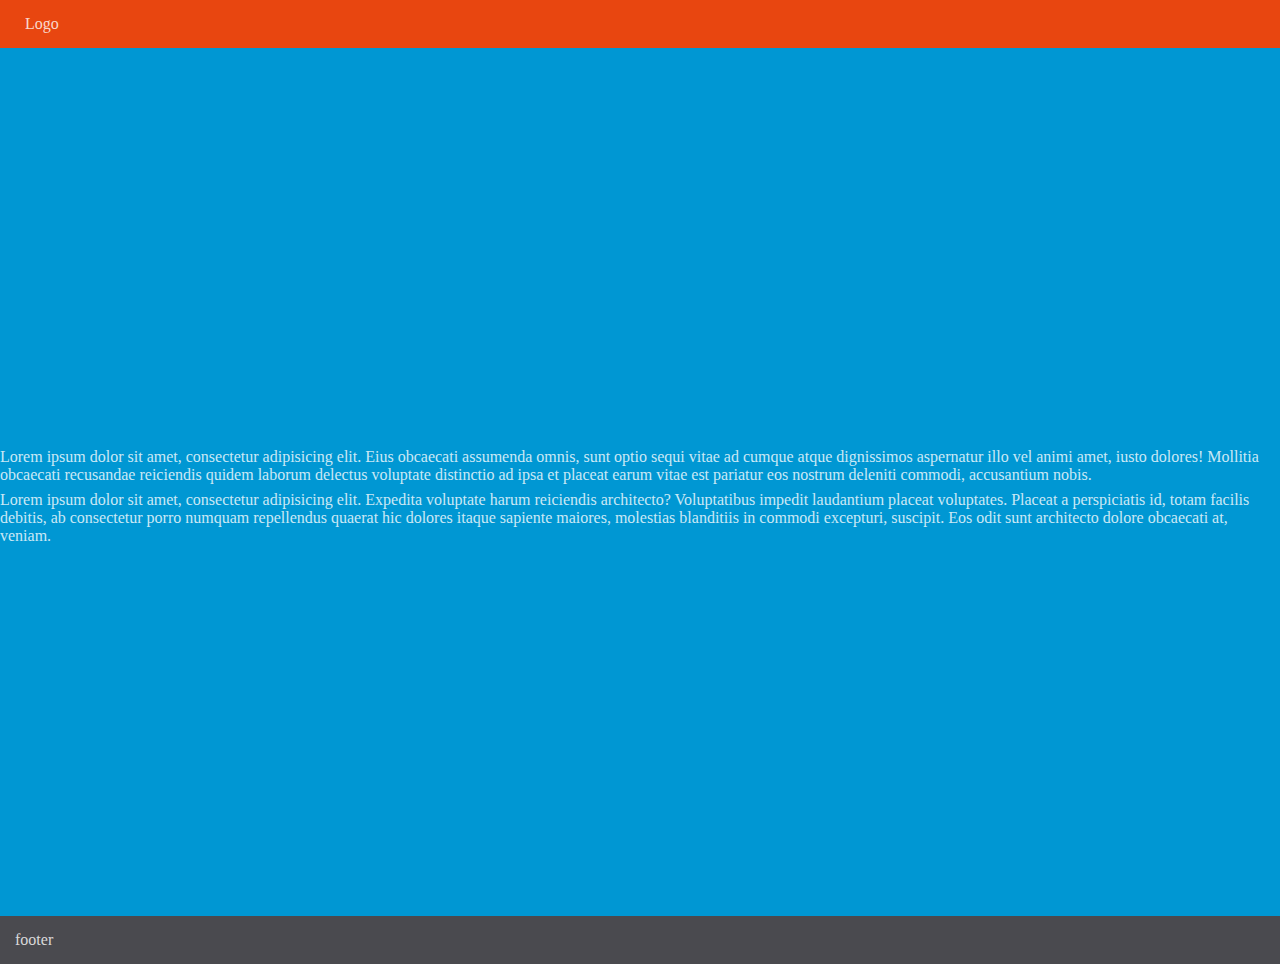
==== index.html @ 4045caff "first commit" ====
<!DOCTYPE html>
<html lang="en">
<head>
    <meta charset="UTF-8">
    <meta name="viewport" content="width=device-width, initial-scale=1.0">
    <meta http-equiv="X-UA-Compatible" content="ie=edge">
    <link rel="stylesheet" type="text/css" href="main.css">
    <title>Document</title>
</head>
<body>
    <main class="main">
        <header class="header">
            <div class="logo">Logo</div>
        </header>
    
    
        <section class="section">
          <article class="article column column-60">
              <p class="section-paragraph">
                  Lorem ipsum dolor sit amet, consectetur adipisicing elit. Eius obcaecati assumenda omnis, sunt optio sequi vitae ad cumque atque dignissimos aspernatur illo vel animi amet, iusto dolores! Mollitia obcaecati recusandae reiciendis quidem laborum delectus voluptate distinctio ad ipsa et placeat earum vitae est pariatur eos nostrum deleniti commodi, accusantium nobis.
              </p>
          </article>
          <aside class="aside column column-40">
              <p class="section-paragraph">
                  Lorem ipsum dolor sit amet, consectetur adipisicing elit. Expedita voluptate harum reiciendis architecto? Voluptatibus impedit laudantium placeat voluptates. Placeat a perspiciatis id, totam facilis debitis, ab consectetur porro numquam repellendus quaerat hic dolores itaque sapiente maiores, molestias blanditiis in commodi excepturi, suscipit. Eos odit sunt architecto dolore obcaecati at, veniam.
              </p>
          </aside>
        </section>
        
        <footer class="footer">
            footer
        </footer>
          </main>
</body>
</html>
---- main.css ----
body, html {
    height:100%;
    margin: 0;
    color: rgba(255, 255, 255, .8)
}

.header {
    position: fixed;
    top: 0;
    left: 0;
    right: 0;
    background-color: #e84610;
    padding: 15px 25px;
}

.main {
    height:100%;
}

.section {
    background-color: #0097d3;
    height: 100%;
}
.article, .aside {
    position: relative;
    top: 50%;
    transform: translateY(-50%);
}

.footer {
    background-color: #4a4a4f;
    padding: 15px
}
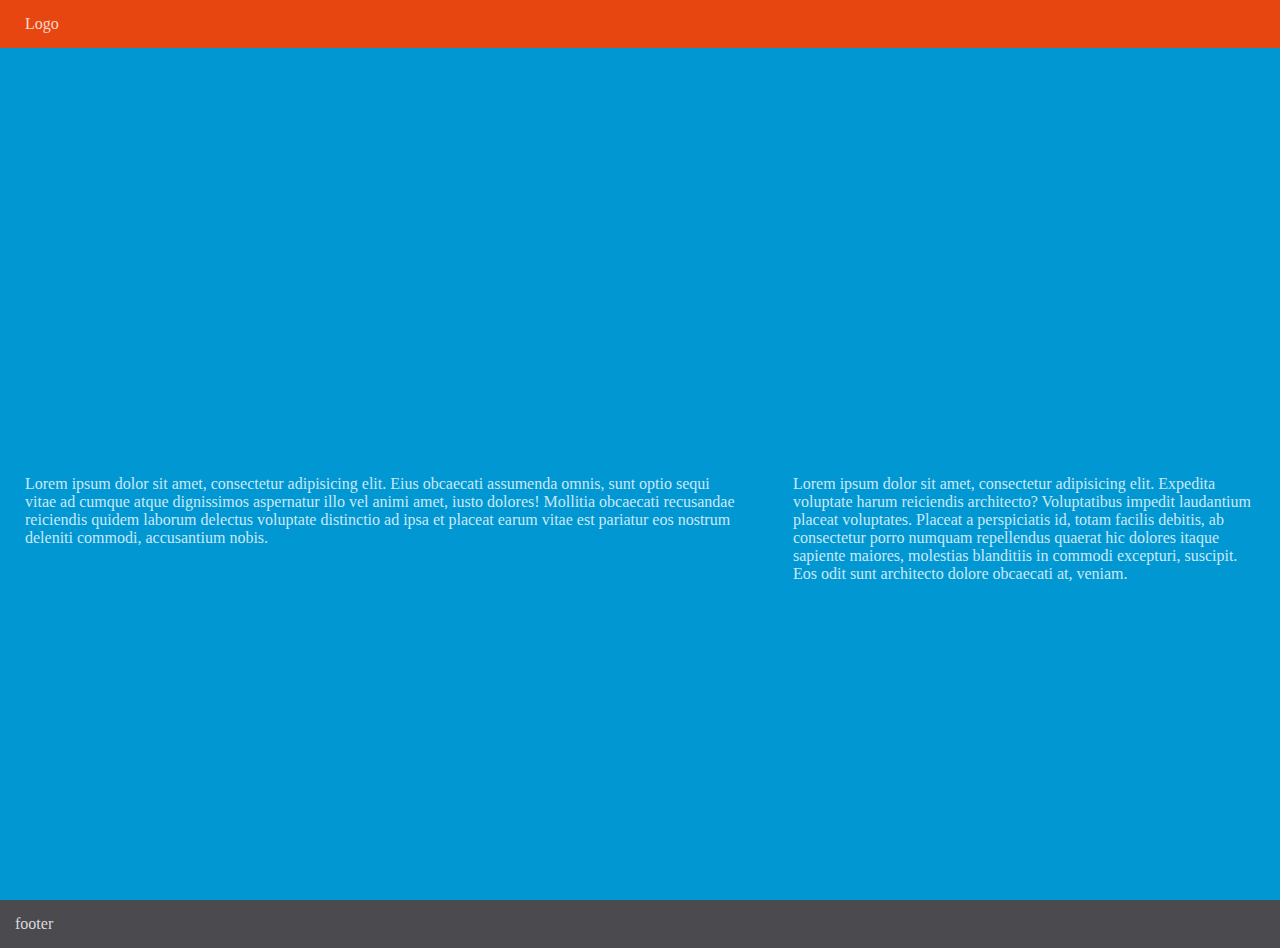
==== commit 3da62874: "finished all project tasks" ====
--- a/index.html
+++ b/index.html
@@ -15,7 +15,8 @@
     
     
         <section class="section">
-          <article class="article column column-60">
+          <div class="vcentre">
+              <article class="article column column-60">
               <p class="section-paragraph">
                   Lorem ipsum dolor sit amet, consectetur adipisicing elit. Eius obcaecati assumenda omnis, sunt optio sequi vitae ad cumque atque dignissimos aspernatur illo vel animi amet, iusto dolores! Mollitia obcaecati recusandae reiciendis quidem laborum delectus voluptate distinctio ad ipsa et placeat earum vitae est pariatur eos nostrum deleniti commodi, accusantium nobis.
               </p>
@@ -25,6 +26,7 @@
                   Lorem ipsum dolor sit amet, consectetur adipisicing elit. Expedita voluptate harum reiciendis architecto? Voluptatibus impedit laudantium placeat voluptates. Placeat a perspiciatis id, totam facilis debitis, ab consectetur porro numquam repellendus quaerat hic dolores itaque sapiente maiores, molestias blanditiis in commodi excepturi, suscipit. Eos odit sunt architecto dolore obcaecati at, veniam.
               </p>
           </aside>
+          </div>
         </section>
         
         <footer class="footer">
--- a/main.css
+++ b/main.css
@@ -1,6 +1,6 @@
 body, html {
     height:100%;
-    margin: 0;
+    margin: 0px;
     color: rgba(255, 255, 255, .8)
 }
 
@@ -21,13 +21,31 @@
     background-color: #0097d3;
     height: 100%;
 }
-.article, .aside {
+.vcentre {
     position: relative;
     top: 50%;
     transform: translateY(-50%);
 }
 
+.section-paragraph {
+    font-size: 1em;
+    margin: 25px;
+}
+
 .footer {
     background-color: #4a4a4f;
     padding: 15px
+}
+
+
+@media (min-width: 768px) {
+    .column {
+    float: left
+    }
+    .column-60 {
+        width: 60%;
+    }
+    .column-40 {
+        width: 40%;
+    }
 }